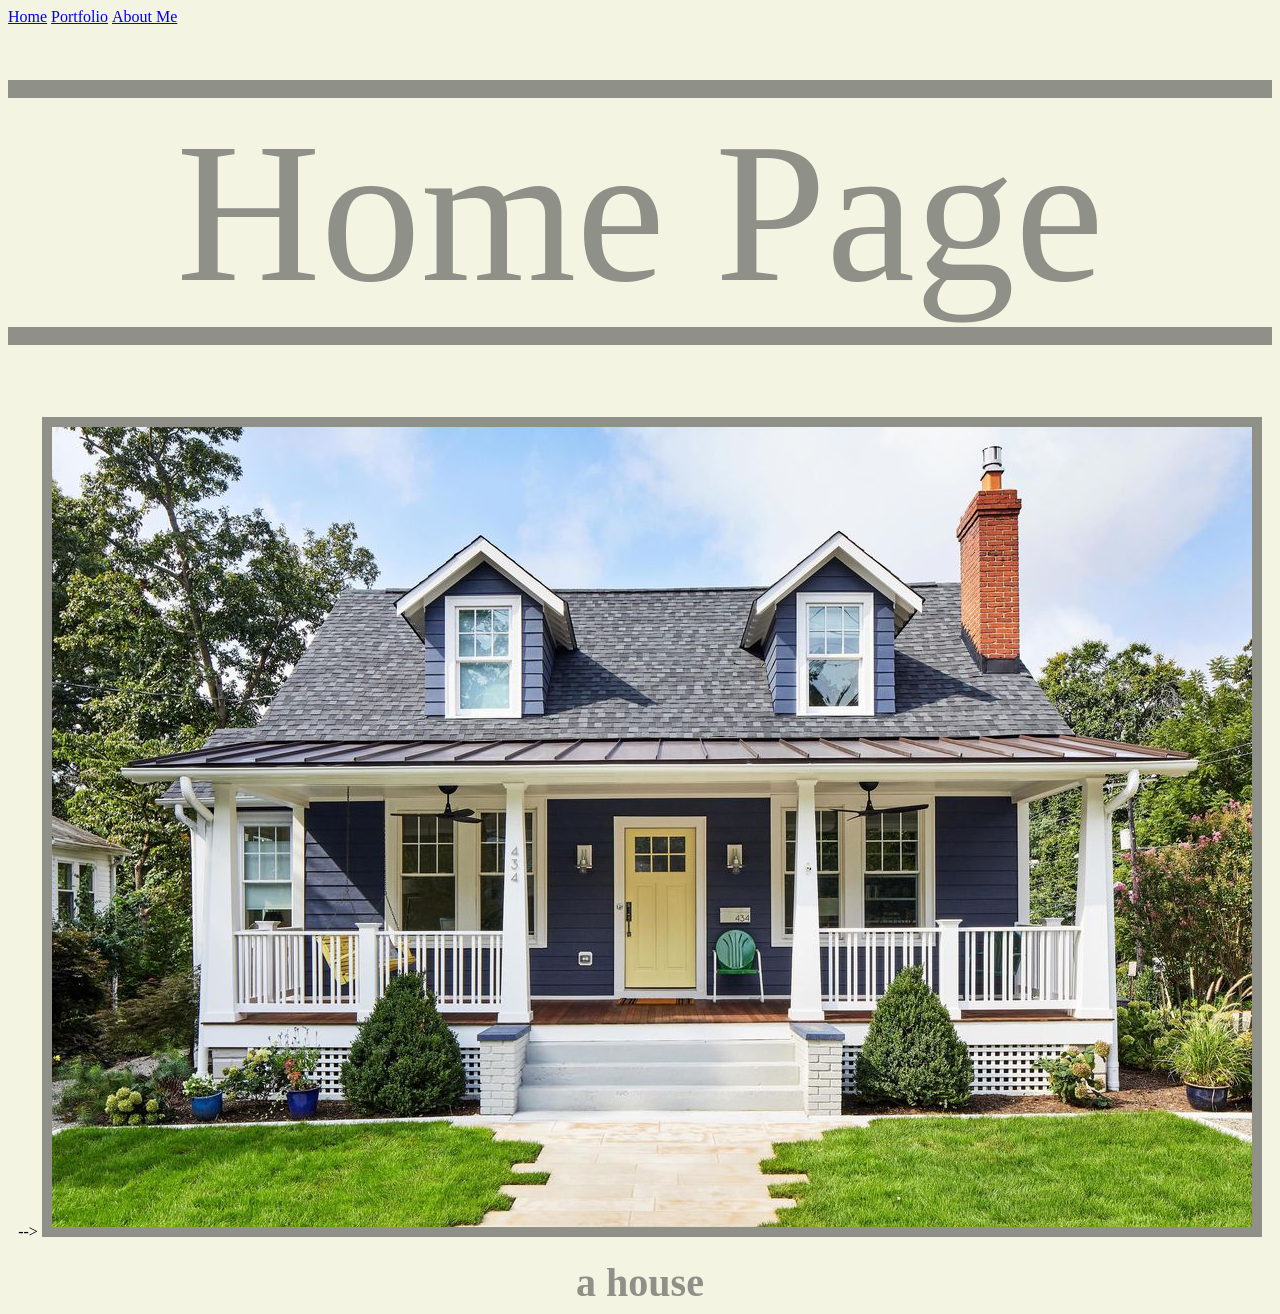
==== index.html @ fe9ecfb8 "Update index.html" ====
<!doctype html>
<html lang="en">
  <head>
    <meta charset="utf-8">
    <title>Hello! Home Page</title>
  </head>
  <style>
	img {
		border: 10px solid #8F9087;
	}
	.title-hover {
		font-size: 200px;
  		color: #8F9087;
	}
	.title-hover:hover {
		font-size: 200px;
  		color: #707168;
		background-color:#E2E4D4;
	}
	.line-hover {
  		color: #8F9087;
		background-color:#8F9087;
	}
	/*.line-hover:hover {
  		color: #707168;
		background-color:#707168;
	}*/
  /*
  .house {
    width: 1200px;
    height: 800px;
  }
  #house1 {
    down:400;
  }*/
  .house {
    width: 1200px;
    height: 800px;
    background: url("images/house-image1.jpg") no-repeat;
  }
  .house:hover {
    background: url("images/house-image2.gif") no-repeat;
  }
  
  </style>
  <body bgcolor="F3F4E2">
      <a title="Home" style="font-family:verdana;" href="index.html">Home</a>
      <a title="Portfolio" style="font-family:verdana;" href="portfolio.html">Portfolio</a>
      <a title="About Me" style="font-family:verdana;" href="aboutme.html">About Me</a>

    <center>
      <br><br><br>
      <div class='line-hover'> .</div>
      <div class='title-hover' title="Home Page"><span>Home Page</span></div>
      <div class='line-hover'> .</div>

      <br><br><br><br>
	<! -<div class="house"></div>-->

      <img src="images/house-image.jpg" usemap="#housemap">
      <div usemap="#housemap"></div>
      <map name="housemap">
      <area title="click here" shape="rect" coords="570,400,660,570" alt="pumpkin" href="pumpkin.html">
      <br>
      <a style="font-family:garamond;color:#8F9087; font-size:40px;"><b>a house</b></a>
    </center>
  </body>
</html>
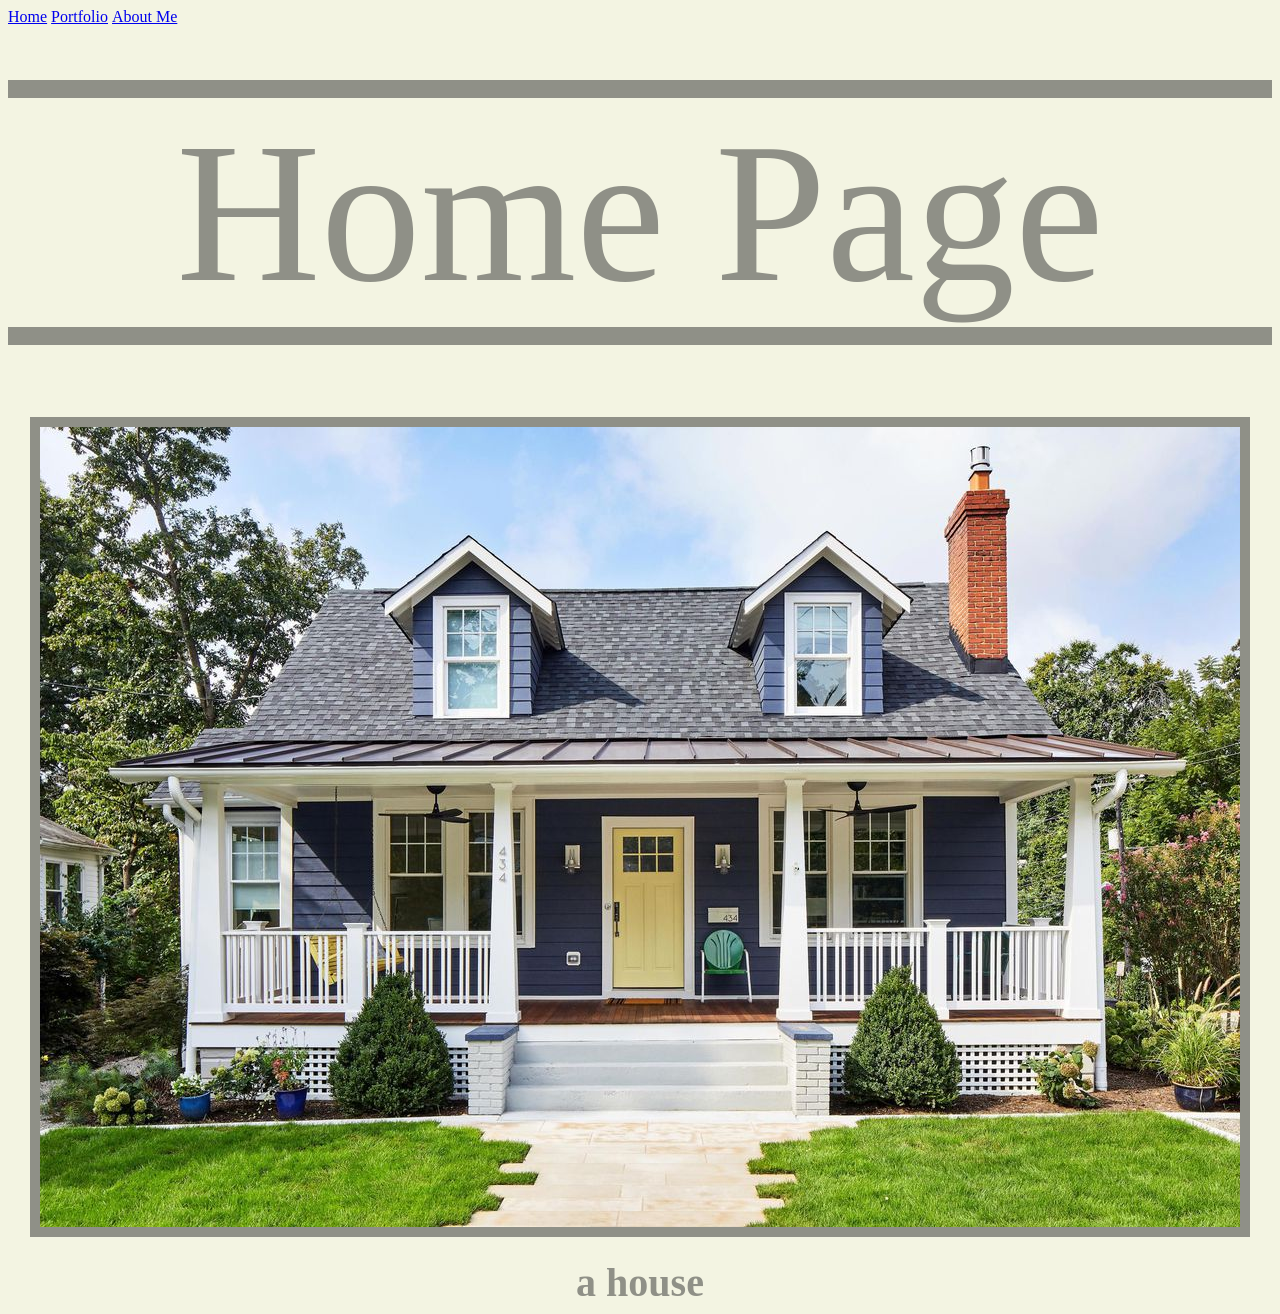
==== commit d95b24d4: "Update index.html" ====
--- a/index.html
+++ b/index.html
@@ -17,30 +17,10 @@
   		color: #707168;
 		background-color:#E2E4D4;
 	}
-	.line-hover {
+	.line {
   		color: #8F9087;
 		background-color:#8F9087;
 	}
-	/*.line-hover:hover {
-  		color: #707168;
-		background-color:#707168;
-	}*/
-  /*
-  .house {
-    width: 1200px;
-    height: 800px;
-  }
-  #house1 {
-    down:400;
-  }*/
-  .house {
-    width: 1200px;
-    height: 800px;
-    background: url("images/house-image1.jpg") no-repeat;
-  }
-  .house:hover {
-    background: url("images/house-image2.gif") no-repeat;
-  }
   
   </style>
   <body bgcolor="F3F4E2">
@@ -50,19 +30,19 @@
 
     <center>
       <br><br><br>
-      <div class='line-hover'> .</div>
+      <div class='line'> .</div>
       <div class='title-hover' title="Home Page"><span>Home Page</span></div>
-      <div class='line-hover'> .</div>
+      <div class='line'> .</div>
 
       <br><br><br><br>
-	<! -<div class="house"></div>-->
 
-      <img src="images/house-image.jpg" usemap="#housemap">
-      <div usemap="#housemap"></div>
-      <map name="housemap">
-      <area title="click here" shape="rect" coords="570,400,660,570" alt="pumpkin" href="pumpkin.html">
-      <br>
-      <a style="font-family:garamond;color:#8F9087; font-size:40px;"><b>a house</b></a>
+	<img src="images/house-image.jpg" usemap="#housemap">
+	<div usemap="#housemap"></div>
+	<map name="housemap">
+	<area title="click here" shape="rect" coords="570,400,660,570" alt="pumpkin" href="pumpkin.html">
+	<area title="click here" shape="rect" coords="400,173,480,300" alt="christmas" href="portfolio.html">
+	<br>
+	<a style="font-family:garamond;color:#8F9087; font-size:40px;"><b>a house</b></a>
     </center>
   </body>
 </html>
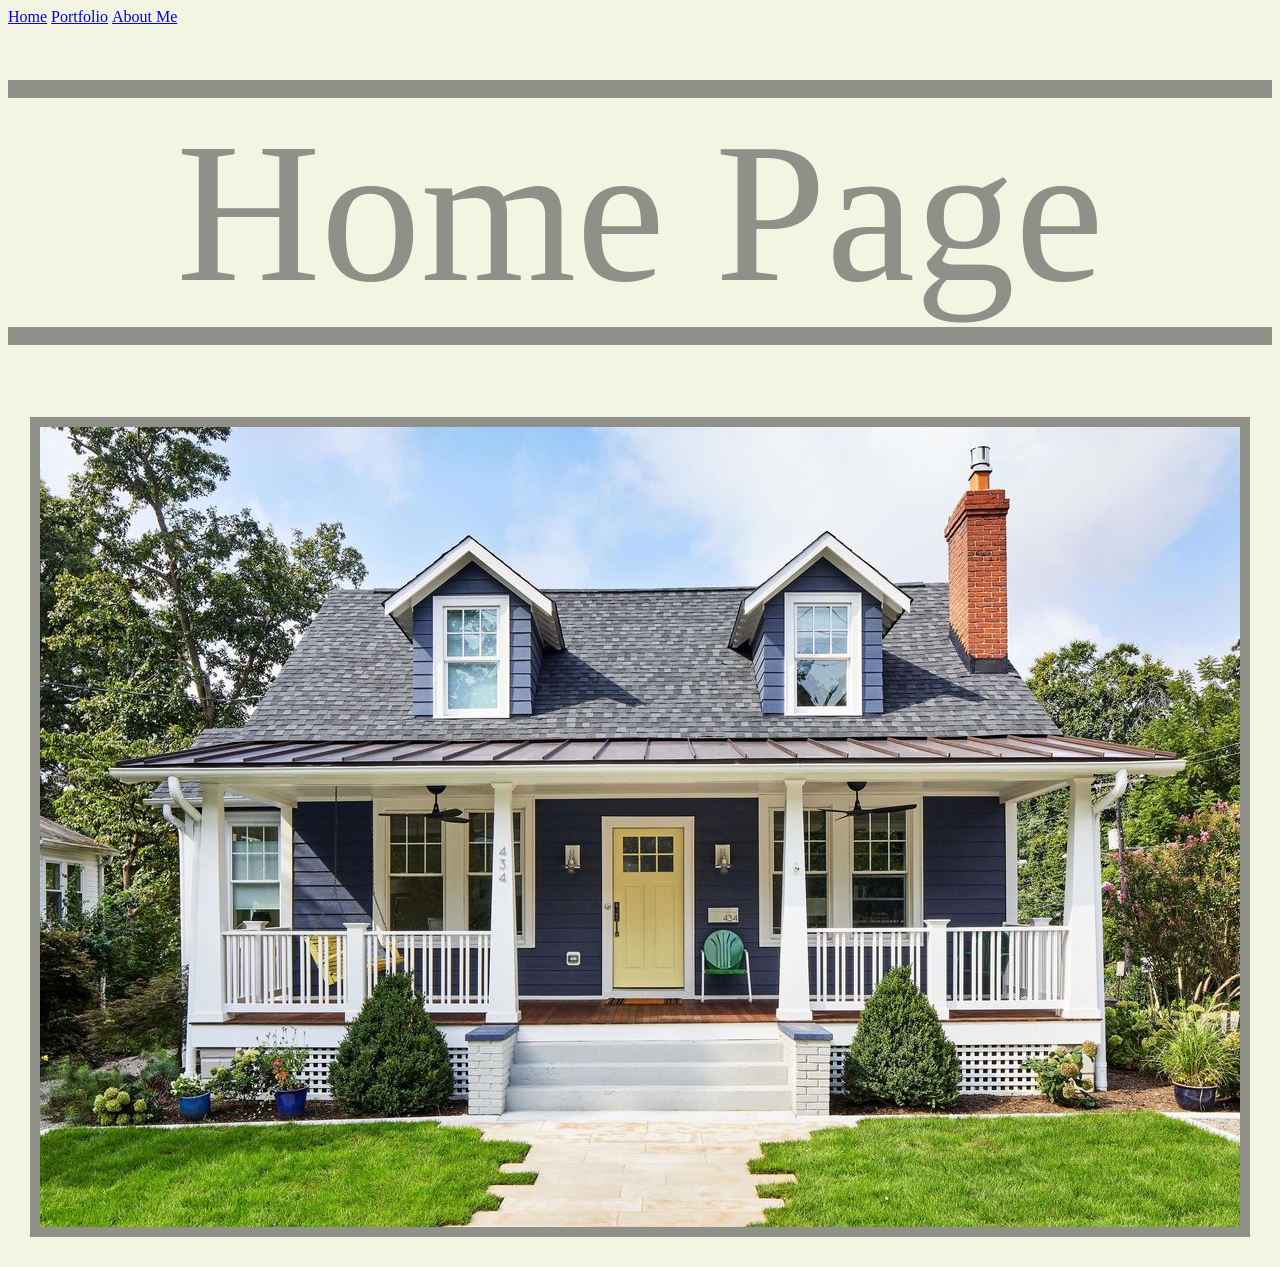
==== commit 2337546b: "Update index.html" ====
--- a/index.html
+++ b/index.html
@@ -7,6 +7,9 @@
   <style>
 	img {
 		border: 10px solid #8F9087;
+	}
+	img:hover {
+		border: 10px solid #707168;
 	}
 	.title-hover {
 		font-size: 200px;
@@ -40,9 +43,9 @@
 	<div usemap="#housemap"></div>
 	<map name="housemap">
 	<area title="click here" shape="rect" coords="570,400,660,570" alt="pumpkin" href="pumpkin.html">
-	<area title="click here" shape="rect" coords="400,173,480,300" alt="christmas" href="portfolio.html">
+	<area title="click here" shape="rect" coords="400,173,480,300" alt="portfolio" href="portfolio.html">
+	<area title="click here" shape="rect" coords="753,173,833,300" alt="portfolio" href="aboutme.html">
 	<br>
-	<a style="font-family:garamond;color:#8F9087; font-size:40px;"><b>a house</b></a>
     </center>
   </body>
 </html>
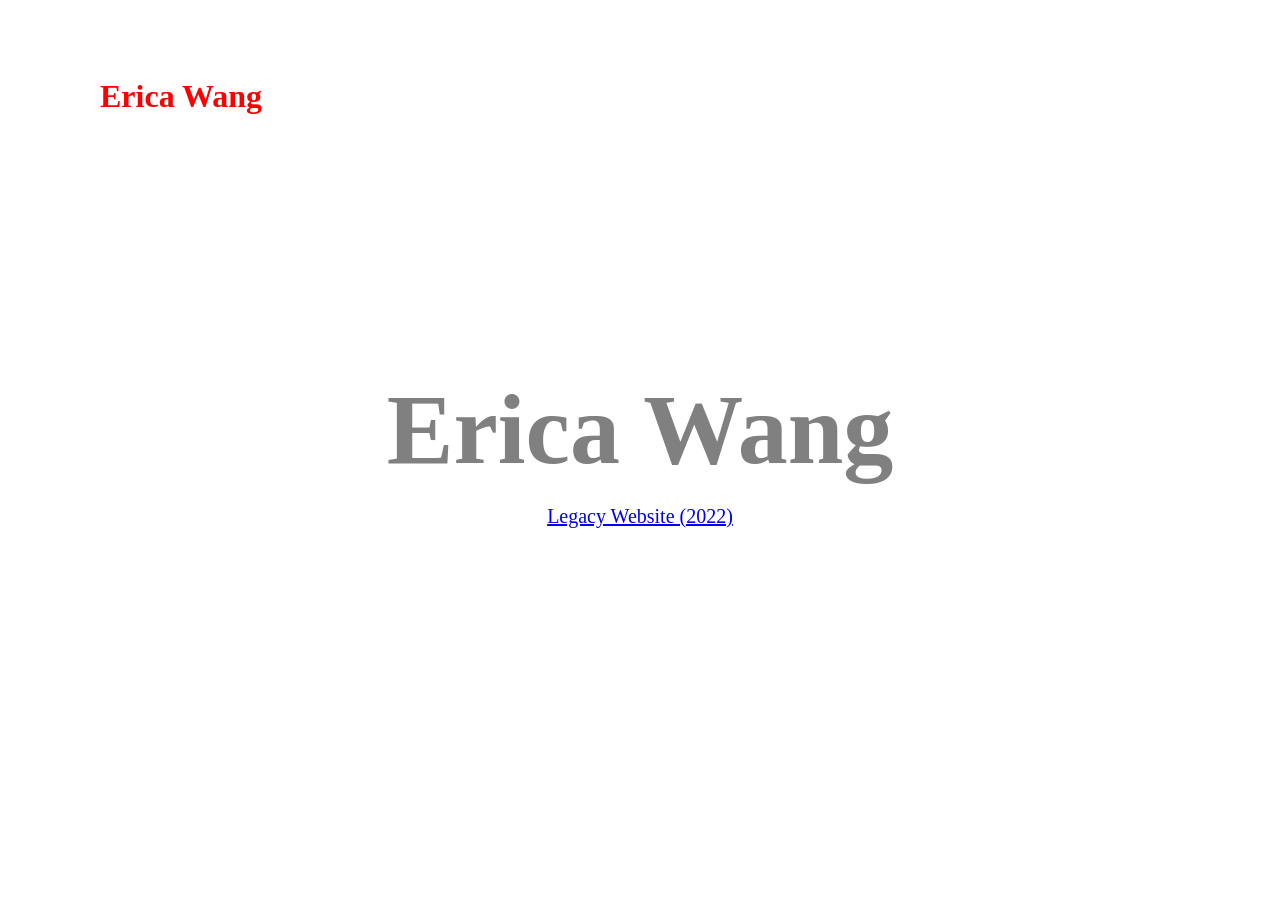
==== commit 4351a3f3: "move legacy website" ====
--- a/index.html
+++ b/index.html
@@ -1,51 +1,53 @@
-<!doctype html>
-<html lang="en">
-  <head>
-    <meta charset="utf-8">
-    <title>Hello! Home Page</title>
-  </head>
-  <style>
-	img {
-		border: 10px solid #8F9087;
-	}
-	img:hover {
-		border: 10px solid #707168;
-	}
-	.title-hover {
-		font-size: 200px;
-  		color: #8F9087;
-	}
-	.title-hover:hover {
-		font-size: 200px;
-  		color: #707168;
-		background-color:#E2E4D4;
-	}
-	.line {
-  		color: #8F9087;
-		background-color:#8F9087;
-	}
-  
-  </style>
-  <body bgcolor="F3F4E2">
-      <a title="Home" style="font-family:verdana;" href="index.html">Home</a>
-      <a title="Portfolio" style="font-family:verdana;" href="portfolio.html">Portfolio</a>
-      <a title="About Me" style="font-family:verdana;" href="aboutme.html">About Me</a>
-
-    <center>
-      <br><br><br>
-      <div class='line'> .</div>
-      <div class='title-hover' title="Home Page"><span>Home Page</span></div>
-      <div class='line'> .</div>
-
-      <br><br><br><br>
-
-	<img src="images/house-image.jpg" usemap="#housemap">
-	<div usemap="#housemap"></div>
-	<map name="housemap">
-	<area title="click here" shape="rect" coords="570,400,660,570" alt="pumpkin" href="pumpkin.html">
-	<area title="click here" shape="rect" coords="400,173,480,300" alt="portfolio" href="portfolio.html">
-	<area title="click here" shape="rect" coords="753,173,833,300" alt="portfolio" href="aboutme.html">
-	<br>
-    </center>
-  </body>
-</html>
+<!DOCTYPE html>
+<html>
+<head></head>
+<style>
+html, body {
+    margin: 0;
+    height: 100%;
+}
+#bigname {
+    position: fixed;
+    color: gray;
+    text-align: center;
+    top: 50%;
+    left: 50%;
+    transform: translate(-50%, -50%);
+}
+#name {
+    position: fixed;
+    top: 0;
+    left: 0;
+    color: red;
+    width: 170px;
+    font-size: 32px;
+}
+</style>
+<script src="https://code.jquery.com/jquery-3.6.1.min.js"></script>
+<script>
+let v = 1;
+$(document).ready(function() {
+    let x = 0; let y = 0;
+    let vx = v; let vy = -v;
+    setInterval(function() {
+        let rect = $("html")[0].getBoundingClientRect();
+        x = x + vx;
+        y = y + vy;
+        $("#name").css('left', x);
+        $("#name").css('top', y);
+        if(x < rect.x - 5) vx = v;
+        else if(x > rect.x + rect.width - 160) vx = -v;
+        if(y < rect.y - 10) vy = v;
+        else if(y > rect.y + rect.height - 30) vy = -v;
+    }, 10);
+});
+</script>
+<body>
+<div id="bigname">
+<div style="font-size:100px"><b>Erica Wang</b></div>
+<br>
+<a href="legacy/index.html" style="font-size:20px">Legacy Website (2022)</a>
+</div>
+<div id="name"><b>Erica Wang</b></div>
+</body>
+</html>
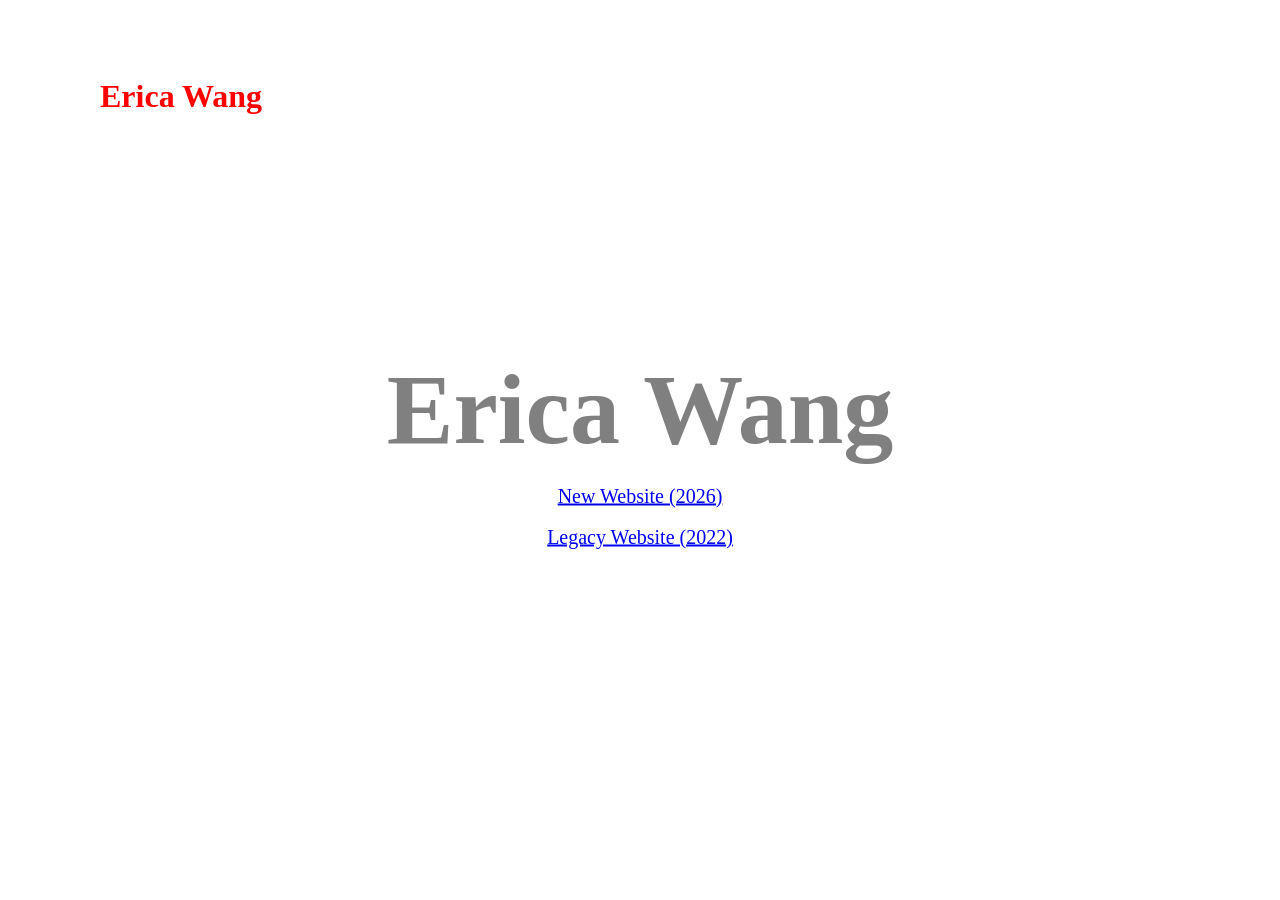
==== commit 3b2a297c: "add new website" ====
--- a/index.html
+++ b/index.html
@@ -46,8 +46,11 @@
 <div id="bigname">
 <div style="font-size:100px"><b>Erica Wang</b></div>
 <br>
+<a href="newwebsite/index.html" style="font-size:20px">New Website (2026)</a>
+<br>
+<br>
 <a href="legacy/index.html" style="font-size:20px">Legacy Website (2022)</a>
 </div>
 <div id="name"><b>Erica Wang</b></div>
 </body>
-</html>+</html>
